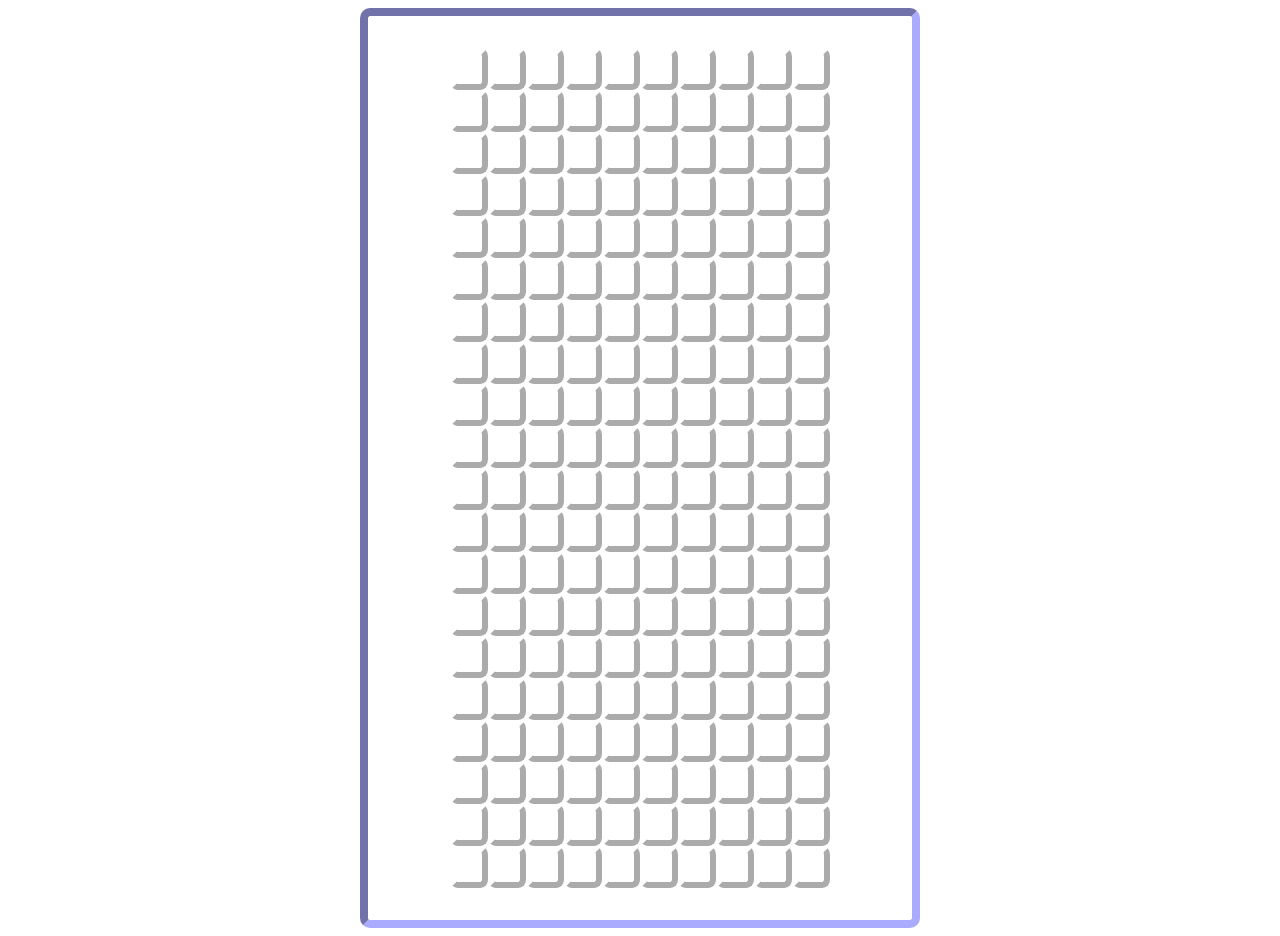
==== app/views/index.html @ 3ebe76d4 "Add basic index page, styling, and js to draw the board" ====
<!DOCTYPE html >
<html>
  <head>
    <meta charset="UTF-8"/>
    <link href="../../src/stylesheets/application.css" rel="stylesheet" type="text/css"/>
    <script src="http://code.jquery.com/jquery-2.1.4.min.js"></script>
    <script src="../../src/javascript/tetrelementis.js"></script>
  </head>
  <body>
    <main class="container">
    </main>
  </body>
</html>
---- src/stylesheets/application.css ----
div {
  background-color: #FFF;
  border: 0.25em outset #FFF;
  border-radius: 20%;
  color: #FFF;
  display: inline-block;
  font-size: 2em;
  font-family: monospace;
  margin: 0;
  min-height: 1em;
  min-width: 1em;
}

.container {
  border: 0.5em inset #AAF;
  border-radius: 0.625em;
  margin: 0 auto;
  padding: 2em;
  text-align: center;
  width: 30em;
}

.element-1 {
  background-color: #dde;
  border-color: #ccd;
  color: black;
}
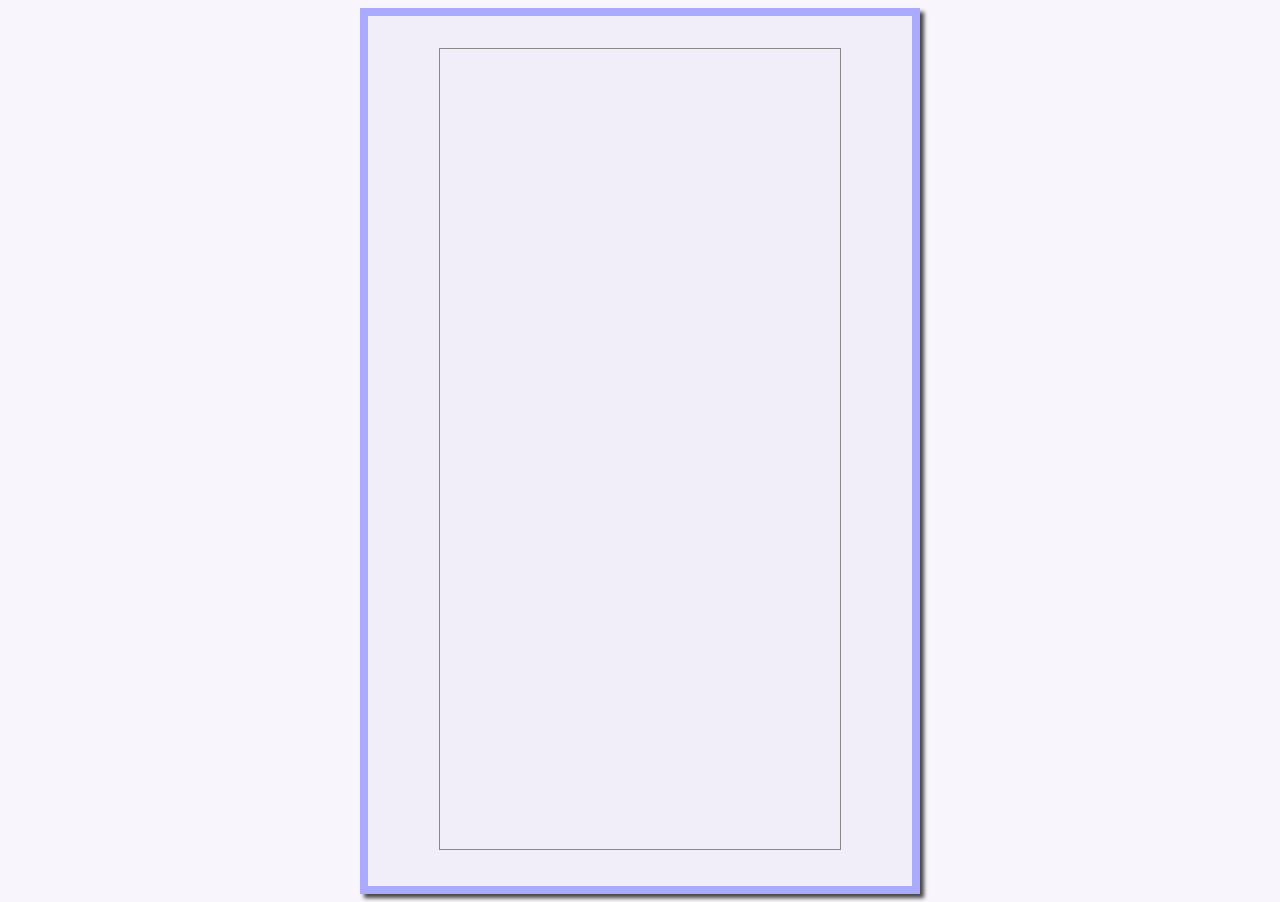
==== commit f23aa3d5: "Add title in index" ====
--- a/app/views/index.html
+++ b/app/views/index.html
@@ -3,11 +3,12 @@
   <head>
     <meta charset="UTF-8"/>
     <link href="../../src/stylesheets/application.css" rel="stylesheet" type="text/css"/>
-    <script src="http://code.jquery.com/jquery-2.1.4.min.js"></script>
     <script src="../../src/javascript/tetrelementis.js"></script>
+    <title>Tetrelementis</title>
   </head>
   <body>
     <main class="container">
+      <canvas height="800" width="400">Please update your browser to view this content.</canvas>
     </main>
   </body>
 </html>
--- a/src/stylesheets/application.css
+++ b/src/stylesheets/application.css
@@ -1,27 +1,16 @@
-div {
-  background-color: #FFF;
-  border: 0.25em outset #FFF;
-  border-radius: 20%;
-  color: #FFF;
-  display: inline-block;
-  font-size: 2em;
-  font-family: monospace;
-  margin: 0;
-  min-height: 1em;
-  min-width: 1em;
+body {
+  background-color: #F9F5FC;
+}
+canvas {
+  border: 1px solid #888;
 }
 
 .container {
-  border: 0.5em inset #AAF;
-  border-radius: 0.625em;
+  background-color: #F1EEFA;
+  border: 0.5em solid #AAF;
+  box-shadow: 0.25em 0.25em 0.25em #444;
   margin: 0 auto;
   padding: 2em;
   text-align: center;
   width: 30em;
 }
-
-.element-1 {
-  background-color: #dde;
-  border-color: #ccd;
-  color: black;
-}
